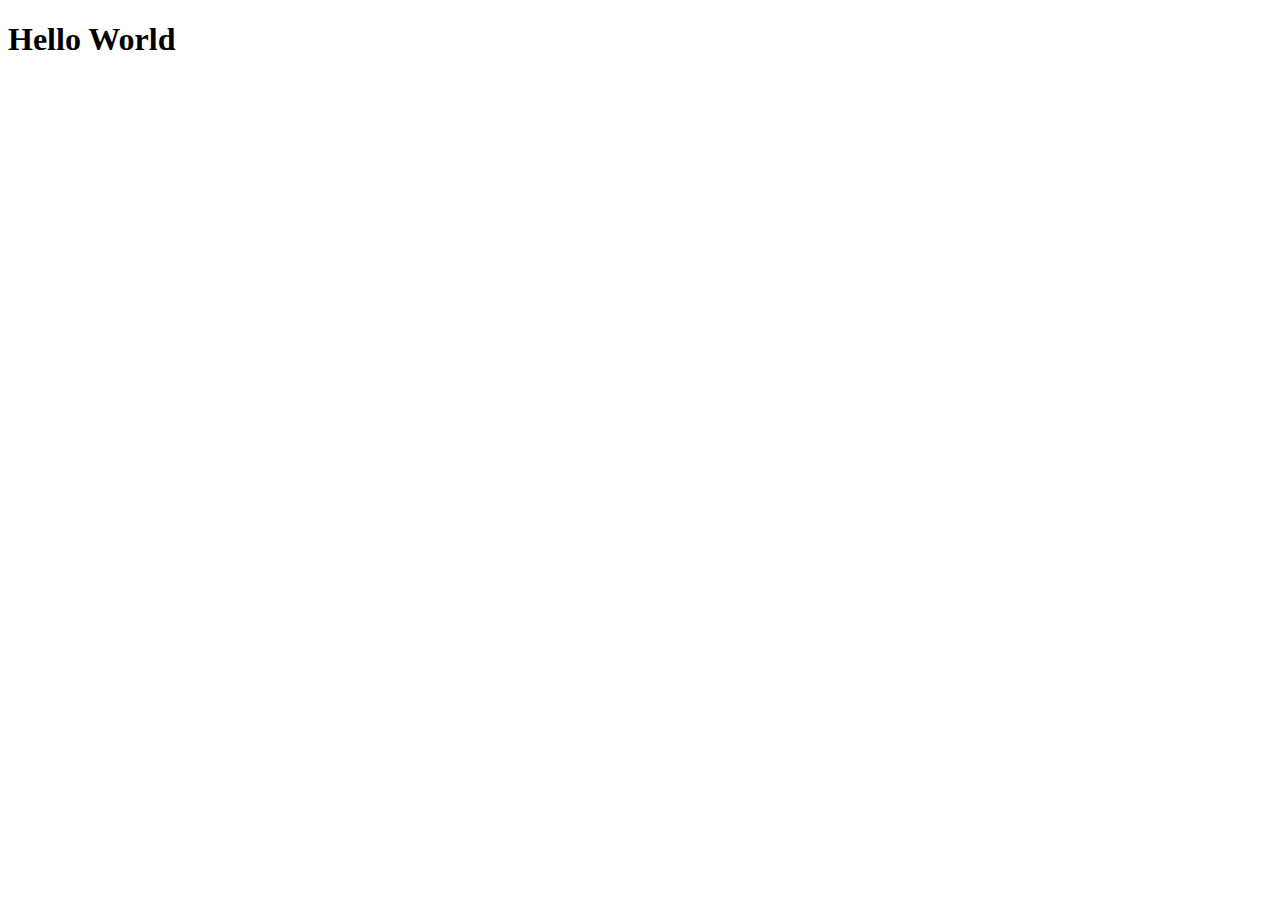
==== index.html @ 55a92a93 "Enviando todos os arquivos" ====
<!DOCTYPE html>
<html lang="pt-br">
<head>
    <meta charset="UTF-8">
    <meta name="viewport" content="width=device-width, initial-scale=1.0">
    <title>Git</title>
</head>
<body>
    <h1>Hello World</h1>
</body>
</html>
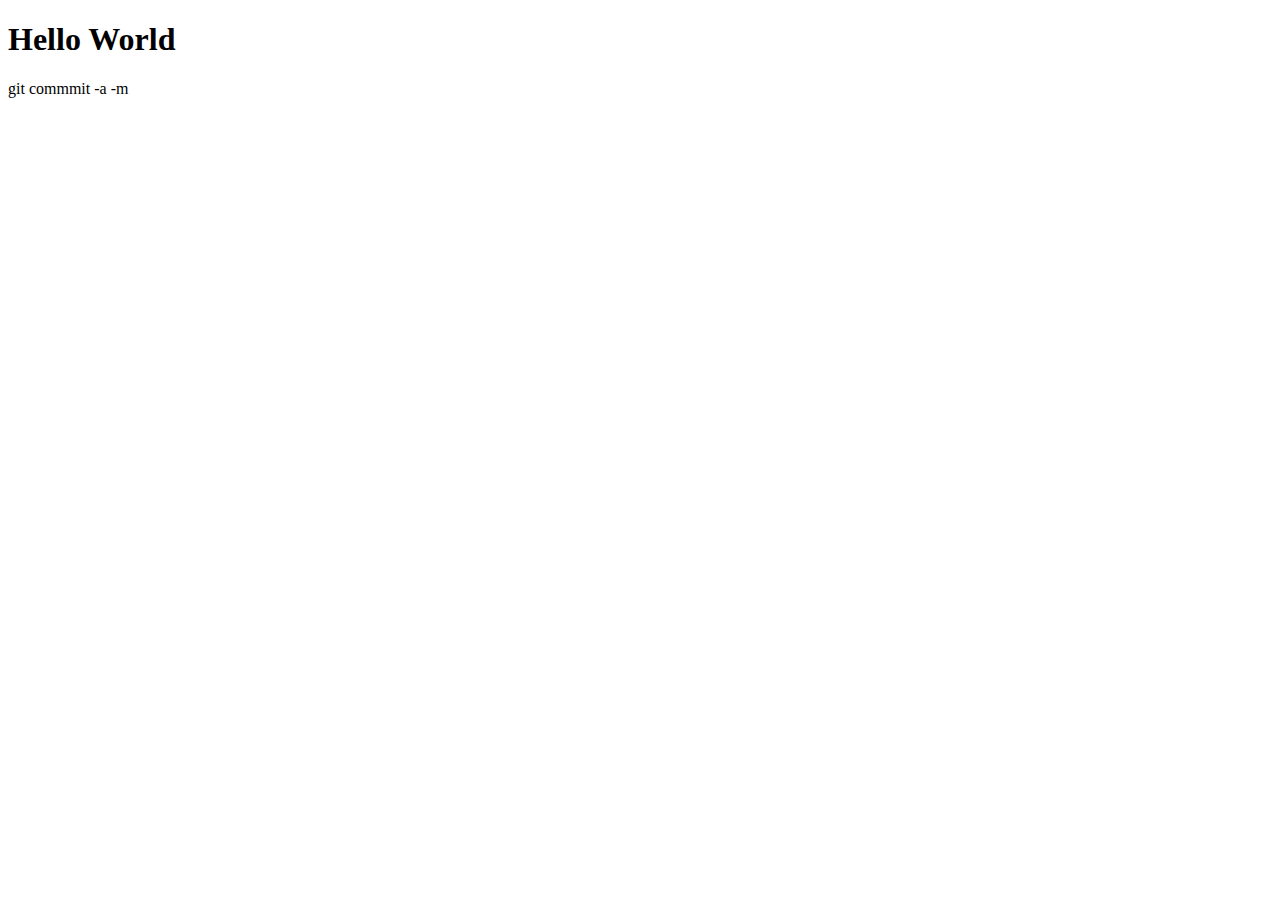
==== commit f1905d65: "Enviand ultima alteração" ====
--- a/index.html
+++ b/index.html
@@ -7,5 +7,6 @@
 </head>
 <body>
     <h1>Hello World</h1>
+    <p>git commmit -a -m</p>
 </body>
 </html>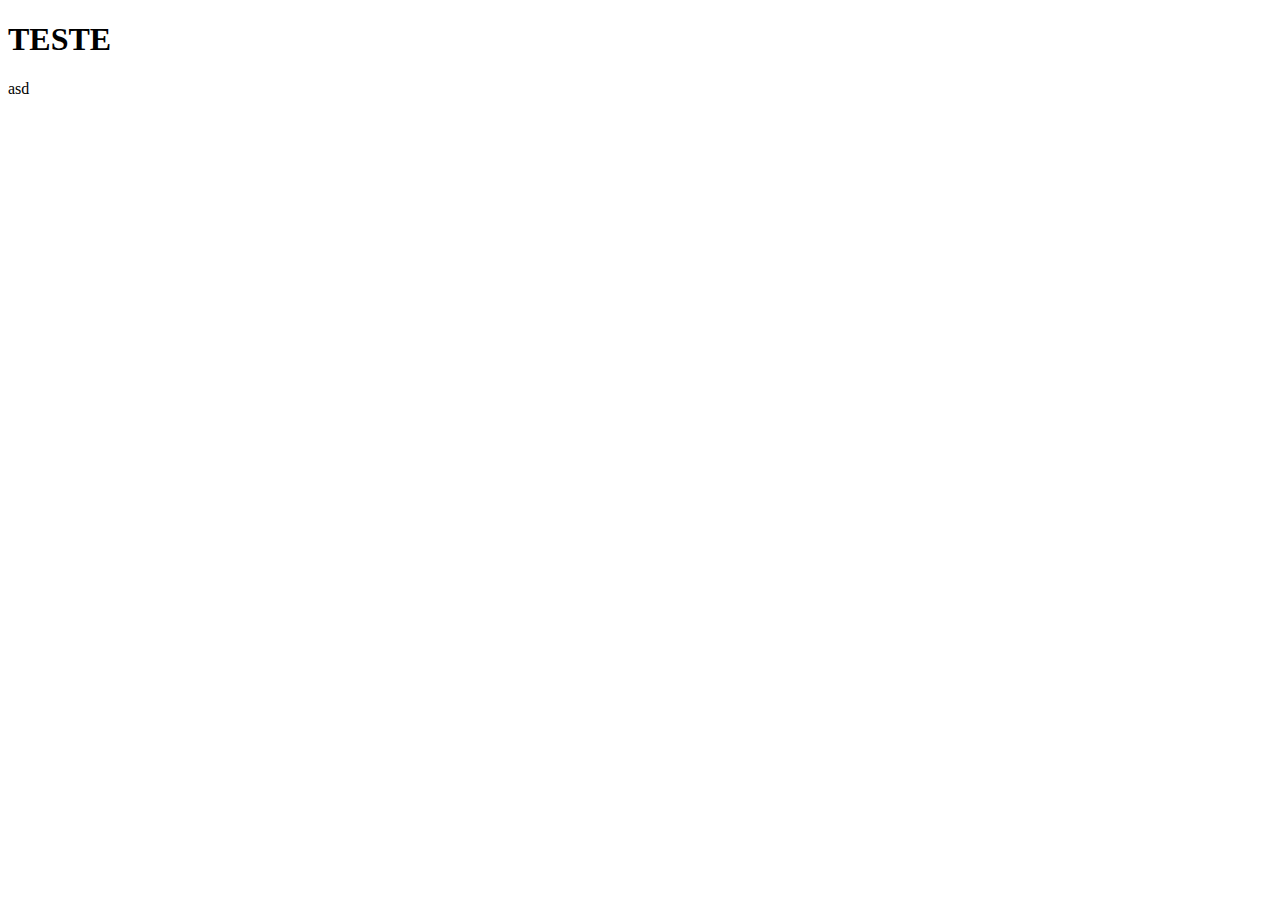
==== commit 40d6ef6e: "teste" ====
--- a/index.html
+++ b/index.html
@@ -6,7 +6,7 @@
     <title>Git</title>
 </head>
 <body>
-    <h1>Hello World</h1>
-    <p>git commmit -a -m</p>
+    <h1>TESTE</h1>
+    <p>asd</p>
 </body>
 </html>